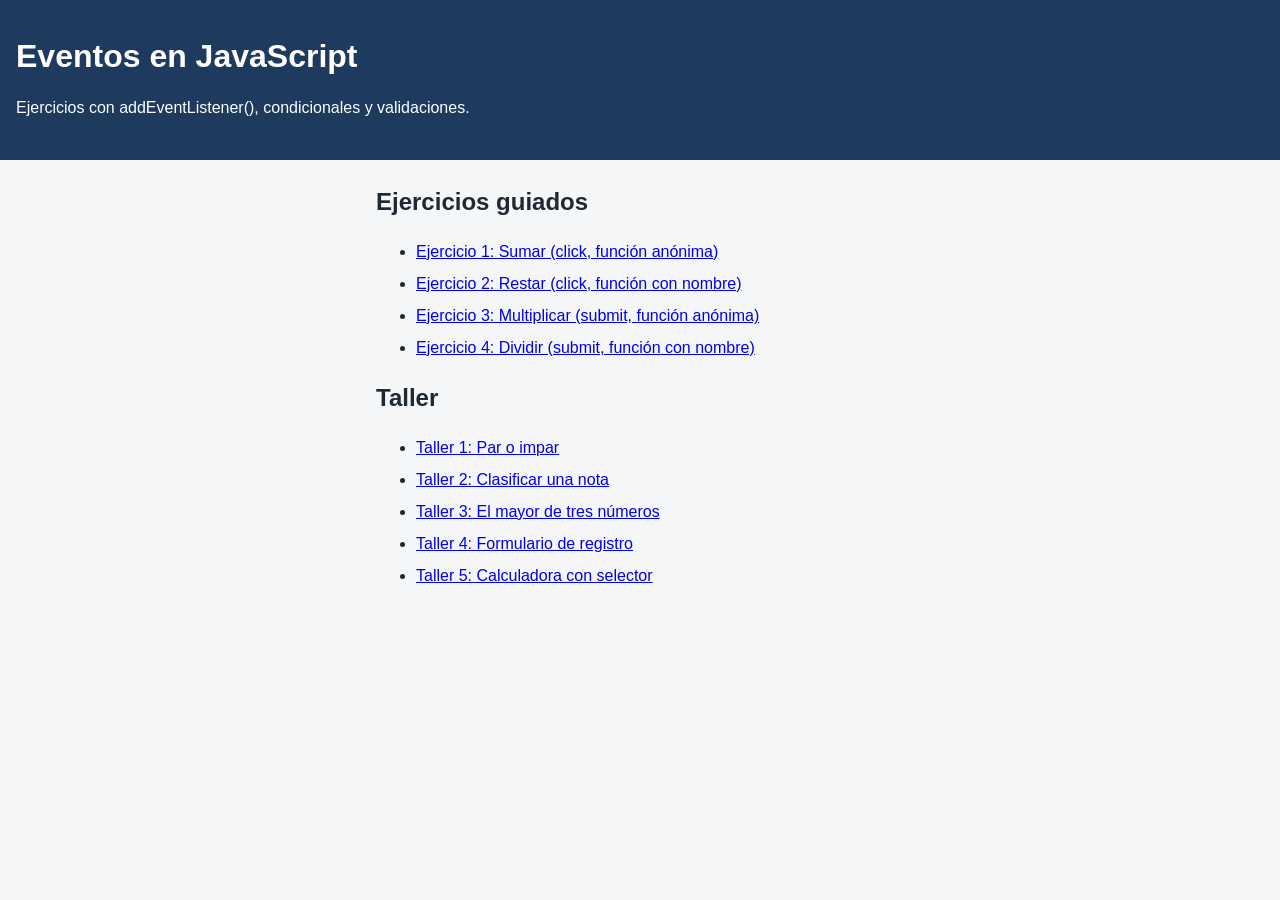
==== index.html @ eea769c8 "first commit" ====
<!DOCTYPE html>
<html lang="es">
<head>
    <meta charset="UTF-8">
    <meta name="viewport" content="width=device-width, initial-scale=1.0">
    <title>Eventos en JavaScript</title>
    <link rel="stylesheet" href="css/style.css">
</head>
<body>
    <header>
        <h1>Eventos en JavaScript</h1>
        <p>Ejercicios con addEventListener(), condicionales y validaciones.</p>
    </header>

    <main>
        <h2>Ejercicios guiados</h2>
        <ul class="menu">
            <li><a href="ejercicios/ejercicio1.html">Ejercicio 1: Sumar (click, función anónima)</a></li>
            <li><a href="ejercicios/ejercicio2.html">Ejercicio 2: Restar (click, función con nombre)</a></li>
            <li><a href="ejercicios/ejercicio3.html">Ejercicio 3: Multiplicar (submit, función anónima)</a></li>
            <li><a href="ejercicios/ejercicio4.html">Ejercicio 4: Dividir (submit, función con nombre)</a></li>
        </ul>

        <h2>Taller</h2>
        <ul class="menu">
            <li><a href="taller/taller1.html">Taller 1: Par o impar</a></li>
            <li><a href="taller/taller2.html">Taller 2: Clasificar una nota</a></li>
            <li><a href="taller/taller3.html">Taller 3: El mayor de tres números</a></li>
            <li><a href="taller/taller4.html">Taller 4: Formulario de registro</a></li>
            <li><a href="taller/taller5.html">Taller 5: Calculadora con selector</a></li>
        </ul>
    </main>
</body>
</html>
---- css/style.css ----
/* Estilos compartidos por todas las páginas del proyecto */
* {
    box-sizing: border-box;
}

body {
    margin: 0;
    font-family: Arial, Helvetica, sans-serif;
    background-color: #f4f6f8;
    color: #1f2933;
    line-height: 1.5;
}

/* Encabezado */
header {
    background-color: #1e3a5f;
    color: #ffffff;
    padding: 24px 16px;
}

header h1 {
    margin: 8px 0;
}

header a {
    color: #ffd166;
}

/* Contenido principal centrado */
main {
    max-width: 560px;
    margin: 24px auto;
    padding: 0 16px;
}

/* Formularios */
form {
    background-color: #ffffff;
    padding: 20px;
    border: 1px solid #d5dbe1;
    border-radius: 8px;
}

label {
    display: block;
    margin-top: 12px;
    font-weight: bold;
}

input,
select {
    width: 100%;
    padding: 8px;
    margin-top: 4px;
    font-size: 16px;
    border: 1px solid #9aa5b1;
    border-radius: 4px;
}

.botones {
    display: flex;
    gap: 8px;
    margin-top: 16px;
}

.botones input {
    width: auto;
    padding: 8px 16px;
    cursor: pointer;
}

input[type="submit"] {
    background-color: #1e3a5f;
    color: #ffffff;
    border: none;
}

/* Menú de la página de inicio */
.menu li {
    margin-bottom: 8px;
}

/* Mensajes del taller */
.mensaje {
    margin-top: 16px;
    padding: 12px;
    border-radius: 4px;
}

.mensaje:empty {
    display: none;
}

.exito {
    background-color: #e3f6e8;
    color: #1b5e20;
}

.error {
    background-color: #fdecea;
    color: #8a1c1c;
}
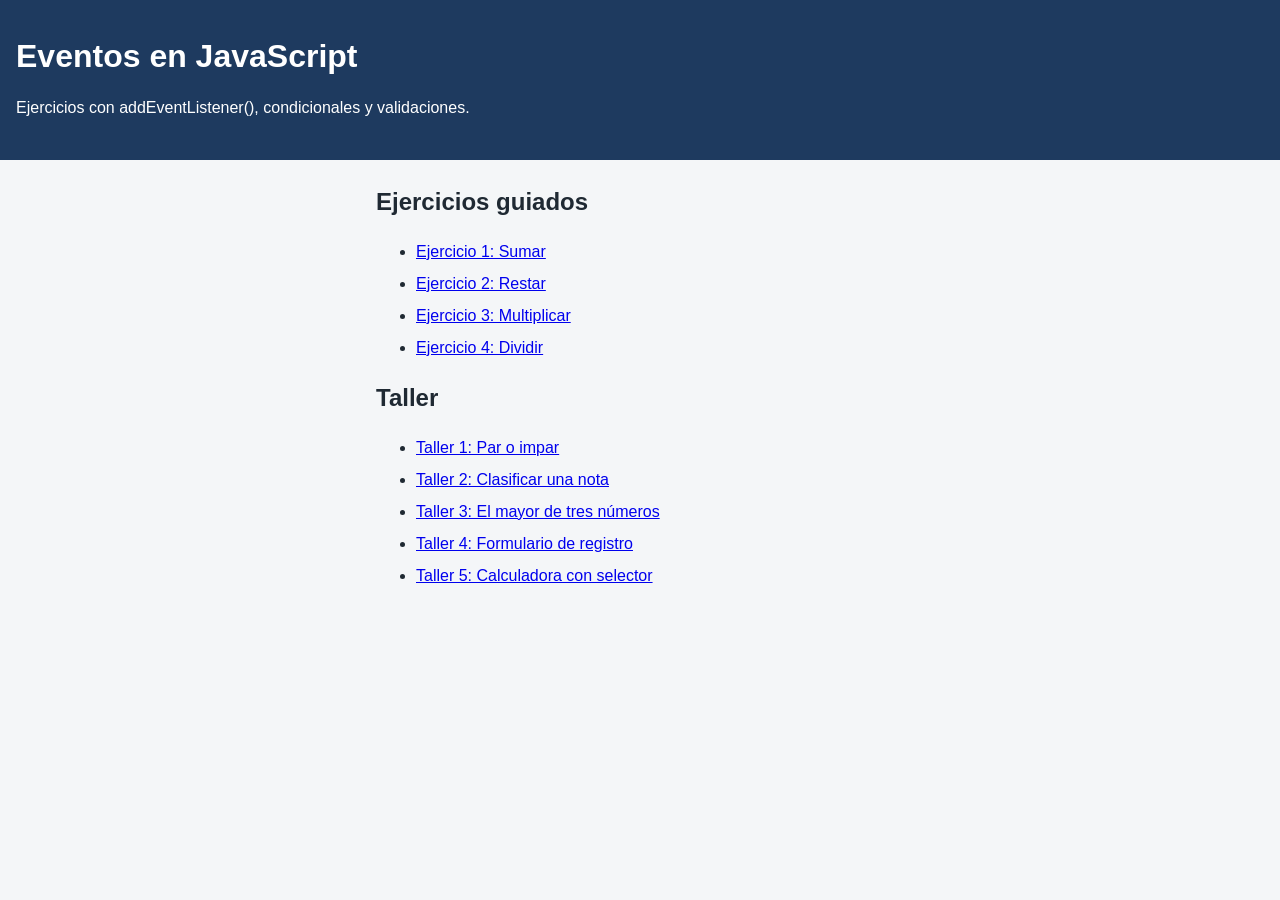
==== commit 0ee39a81: "Simplify exercise links in index.html Removed descriptions from exercise links in the menu." ====
--- a/index.html
+++ b/index.html
@@ -15,10 +15,10 @@
     <main>
         <h2>Ejercicios guiados</h2>
         <ul class="menu">
-            <li><a href="ejercicios/ejercicio1.html">Ejercicio 1: Sumar (click, función anónima)</a></li>
-            <li><a href="ejercicios/ejercicio2.html">Ejercicio 2: Restar (click, función con nombre)</a></li>
-            <li><a href="ejercicios/ejercicio3.html">Ejercicio 3: Multiplicar (submit, función anónima)</a></li>
-            <li><a href="ejercicios/ejercicio4.html">Ejercicio 4: Dividir (submit, función con nombre)</a></li>
+            <li><a href="ejercicios/ejercicio1.html">Ejercicio 1: Sumar </a></li>
+            <li><a href="ejercicios/ejercicio2.html">Ejercicio 2: Restar </a></li>
+            <li><a href="ejercicios/ejercicio3.html">Ejercicio 3: Multiplicar </a></li>
+            <li><a href="ejercicios/ejercicio4.html">Ejercicio 4: Dividir </a></li>
         </ul>
 
         <h2>Taller</h2>
@@ -31,4 +31,4 @@
         </ul>
     </main>
 </body>
-</html>+</html>
